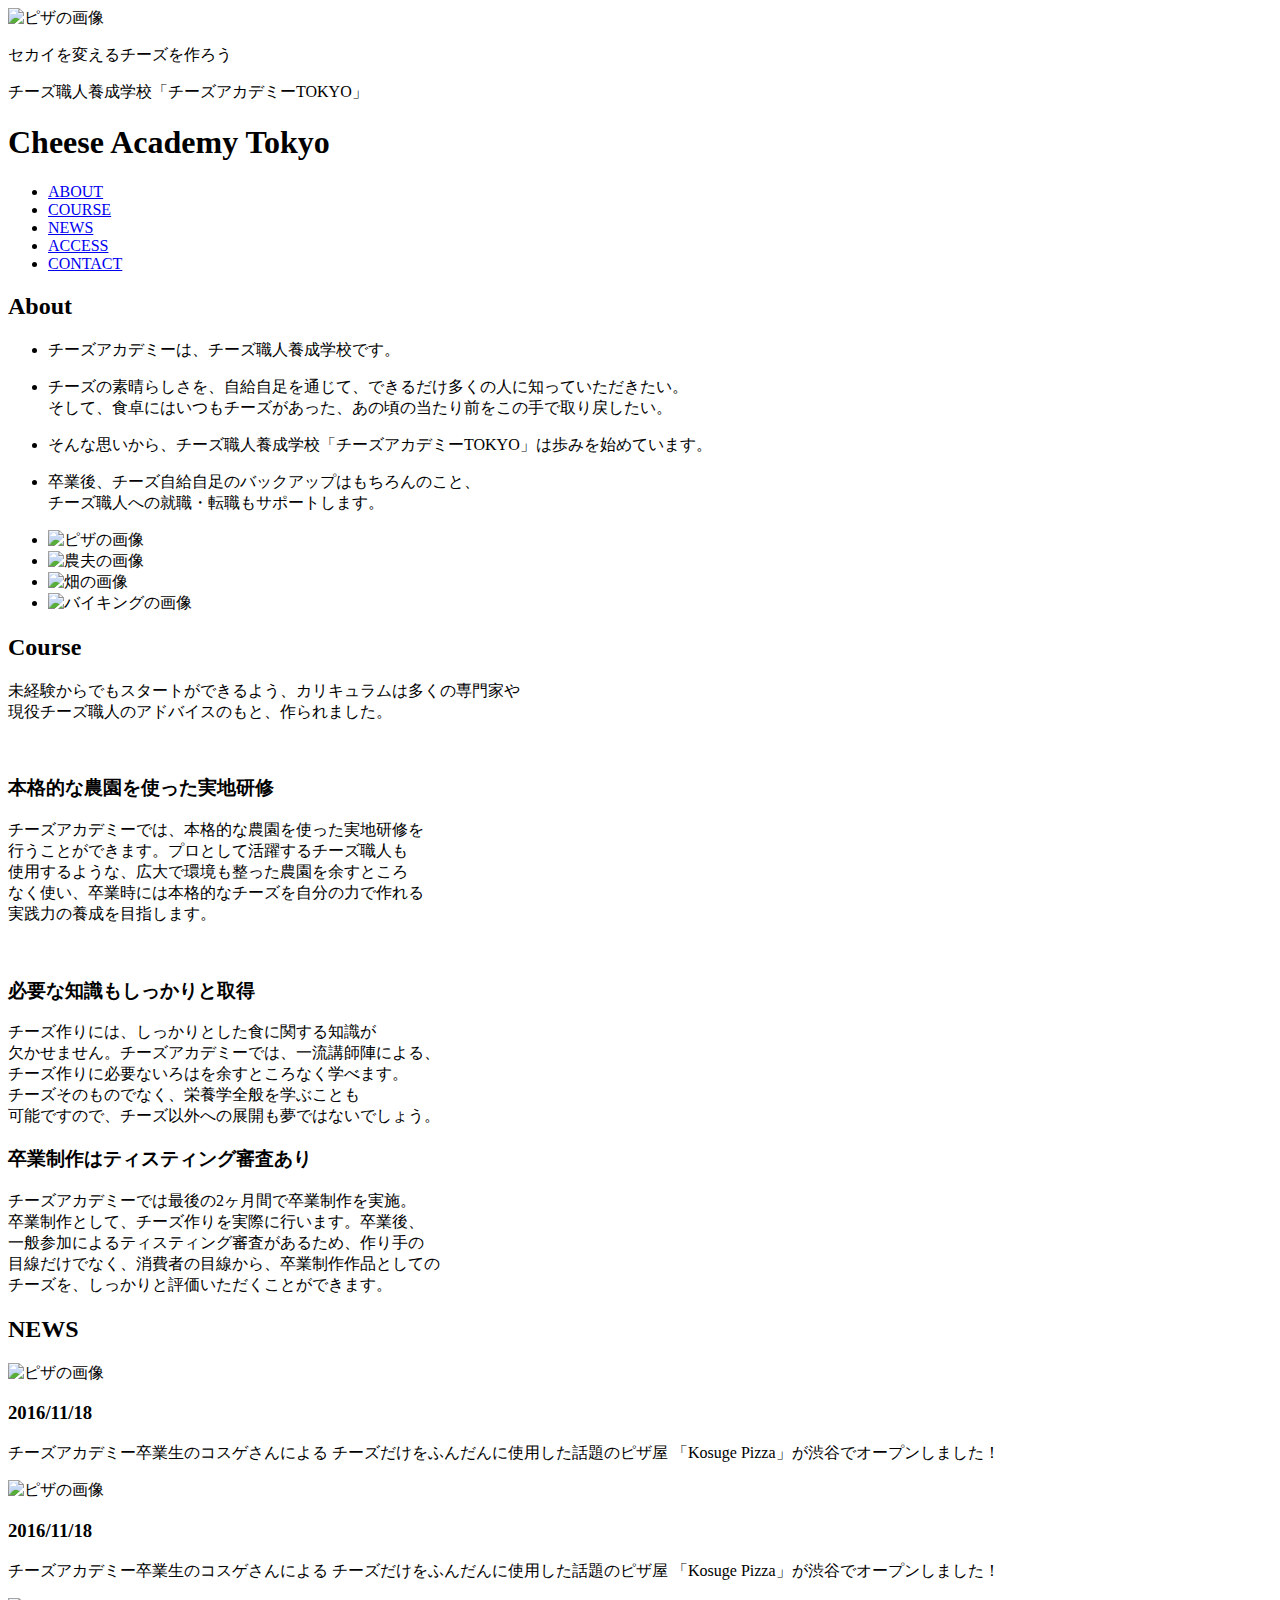
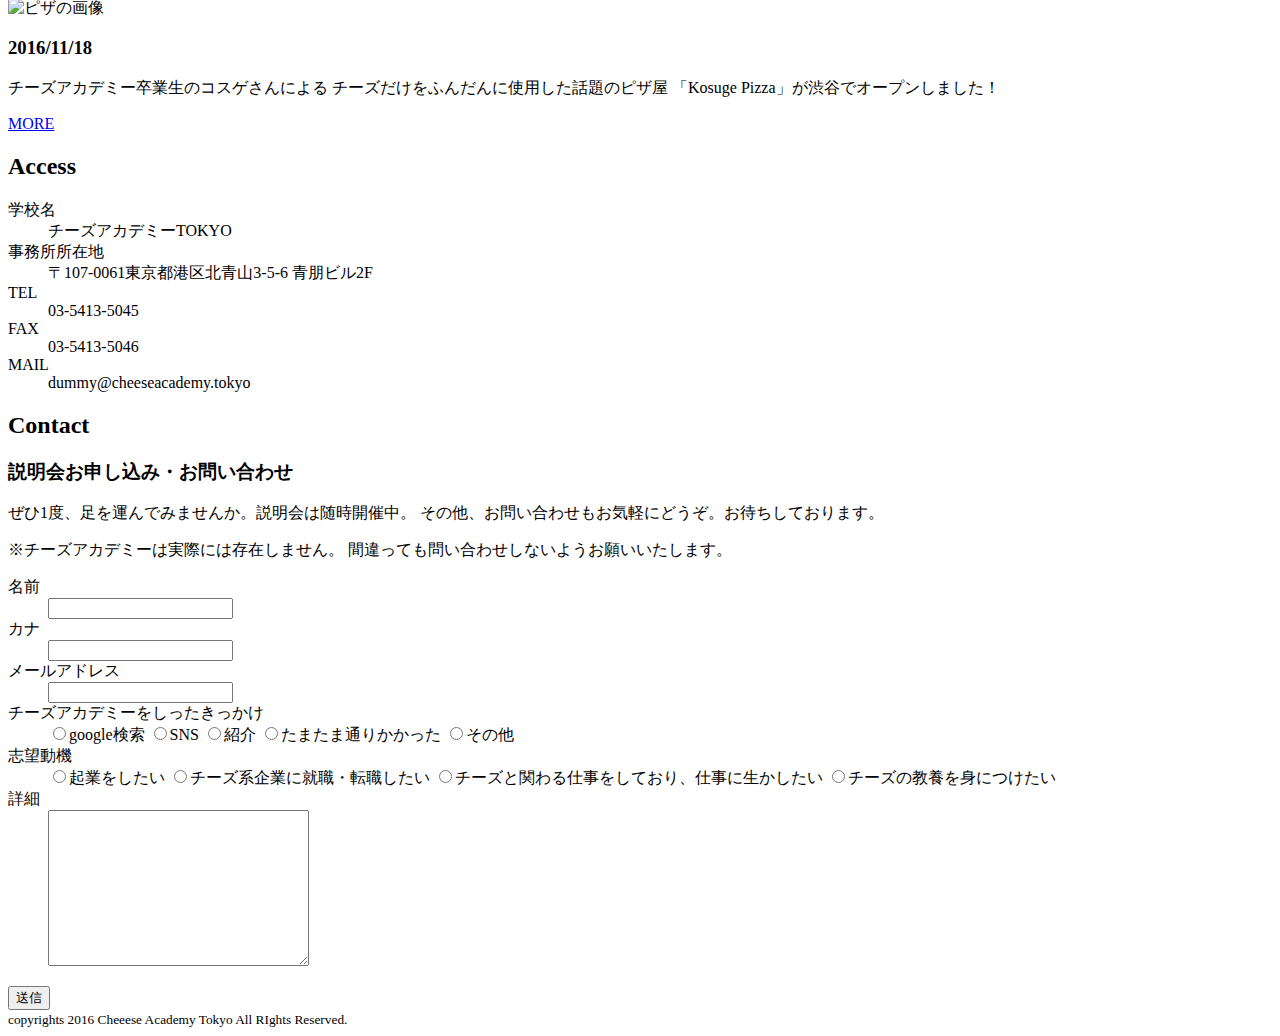
==== dev_kadai_cheese-academy/index.html @ 369f324a "課題①作成" ====
<!DOCTYPE html>
<html lang="ja">
<head>
  <meta charset="UTF-8">
  <meta http-equiv="X-UA-Compatible" content="IE=edge">
  <meta name="viewport" content="width=device-width, initial-scale=1.0">
  <title>Cheese Academy</title>
  <link rel="stylesheet" href="/Users/user/Desktop/gs-dev22/dev_kadai_cheese-academy/css/reset.css">
  <link rel="stylesheet" href="/Users/user/Desktop/gs-dev22/dev_kadai_cheese-academy/css/style.css">
  
</head>
<body>

    <img src="/Users/user/Desktop/gs-dev22/dev_kadai_cheese-academy/img/mainbg.png" alt="ピザの画像">
    <p>セカイを変えるチーズを作ろう</p>
    <p>チーズ職人養成学校「チーズアカデミーTOKYO」</p>

    <header>
      <h1>Cheese Academy Tokyo</h1>

      <nav>
        <ul>
          <li><a href="#about">ABOUT</a></li>
          <li><a href="#course">COURSE</a></li>
          <li><a href="#news">NEWS</a></li>
          <li><a href="#access">ACCESS</a></li>
          <li><a href="#contact">CONTACT</a></li>
        </ul>
        
      </nav>
    </header>

    <main>
      <section>
          <h2 id="about">About</h2>
          <ul>
            <li><p>チーズアカデミーは、チーズ職人養成学校です。</p></li>
            <li><p>チーズの素晴らしさを、自給自足を通じて、できるだけ多くの人に知っていただきたい。<br>そして、食卓にはいつもチーズがあった、あの頃の当たり前をこの手で取り戻したい。</p></li>
            <li><p>そんな思いから、チーズ職人養成学校「チーズアカデミーTOKYO」は歩みを始めています。</p></li>
            <li><p>卒業後、チーズ自給自足のバックアップはもちろんのこと、<br>チーズ職人への就職・転職もサポートします。</p></li>
          </ul>
          <ul>
            <li><img src="/Users/user/Desktop/gs-dev22/dev_kadai_cheese-academy/img/about_04.jpg" alt="ピザの画像"></li>
            <li><img src="/Users/user/Desktop/gs-dev22/dev_kadai_cheese-academy/img/about_03.jpg" alt="農夫の画像"></li>
            <li><img src="/Users/user/Desktop/gs-dev22/dev_kadai_cheese-academy/img/about_02.jpg" alt="畑の画像"></li>
            <li><img src="/Users/user/Desktop/gs-dev22/dev_kadai_cheese-academy/img/about_01.jpg" alt="バイキングの画像"></li>
          </ul>
      </section>

      <section>
        <h2 id="course">Course</h2>
        <p>未経験からでもスタートができるよう、カリキュラムは多くの専門家や<br>現役チーズ職人のアドバイスのもと、作られました。</p>
        
        <img src="/Users/user/Desktop/gs-dev22/dev_kadai_cheese-academy/img/course_01.jpg" alt="">
        
        <h3>本格的な農園を使った実地研修</h3> 
        <p>
            チーズアカデミーでは、本格的な農園を使った実地研修を<br>
            行うことができます。プロとして活躍するチーズ職人も<br>
            使用するような、広大で環境も整った農園を余すところ<br>
            なく使い、卒業時には本格的なチーズを自分の力で作れる<br>
            実践力の養成を目指します。
        </p>
        
        <img src="/Users/user/Desktop/gs-dev22/dev_kadai_cheese-academy/img/course_02.jpg" alt="">
        
        <img src="/Users/user/Desktop/gs-dev22/dev_kadai_cheese-academy/img/course_03.jpg" alt="">

        <h3>必要な知識もしっかりと取得</h3> 
        <p>
            チーズ作りには、しっかりとした食に関する知識が<br>
            欠かせません。チーズアカデミーでは、一流講師陣による、<br>
            チーズ作りに必要ないろはを余すところなく学べます。<br>
            チーズそのものでなく、栄養学全般を学ぶことも<br>
            可能ですので、チーズ以外への展開も夢ではないでしょう。<br>
        </p>
        
        <h3>卒業制作はティスティング審査あり</h3> 
        <p>
            チーズアカデミーでは最後の2ヶ月間で卒業制作を実施。<br>
            卒業制作として、チーズ作りを実際に行います。卒業後、<br>
            一般参加によるティスティング審査があるため、作り手の<br>
            目線だけでなく、消費者の目線から、卒業制作作品としての<br>
            チーズを、しっかりと評価いただくことができます。<br>
        </p>
          
      </section>

      <section>
        <h2 id="news">NEWS</h2> 
        
        <li>
          <img src="/Users/user/Desktop/gs-dev22/dev_kadai_cheese-academy/img/news_img.jpg" alt="ピザの画像">
          <h3>2016/11/18</h3> 
          <p>
            チーズアカデミー卒業生のコスゲさんによる
            チーズだけをふんだんに使用した話題のピザ屋
            「Kosuge Pizza」が渋谷でオープンしました！
          </p>
        </li>

        
        <li>
          <img src="/Users/user/Desktop/gs-dev22/dev_kadai_cheese-academy/img/news_img.jpg" alt="ピザの画像">
          <h3>2016/11/18</h3> 
          <p>
            チーズアカデミー卒業生のコスゲさんによる
            チーズだけをふんだんに使用した話題のピザ屋
            「Kosuge Pizza」が渋谷でオープンしました！
          </p>
        </li>

        
        <li>
          <img src="/Users/user/Desktop/gs-dev22/dev_kadai_cheese-academy/img/news_img.jpg" alt="ピザの画像">
          <h3>2016/11/18</h3> 
          <p>
            チーズアカデミー卒業生のコスゲさんによる
            チーズだけをふんだんに使用した話題のピザ屋
            「Kosuge Pizza」が渋谷でオープンしました！
          </p>
        </li>
        
        <a href="#" target="_blank">MORE</a>

      </section>

      <section>
        <h2 id="access">Access</h2> 
        <dl>
          <dt>学校名</dt>
          <dd>チーズアカデミーTOKYO</dd>
          <dt>事務所所在地</dt>
          <dd>〒107-0061東京都港区北青山3-5-6 青朋ビル2F</dd>
          <dt>TEL</dt>
          <dd>03-5413-5045</dd>
          <dt>FAX</dt>
          <dd>03-5413-5046</dd>
          <dt>MAIL</dt>
          <dd>dummy@cheeseacademy.tokyo</dd>
        </dl>
      </section>

      <section>
        <h2>Contact</h2>
        <h3>説明会お申し込み・お問い合わせ</h3>
        <p>
          ぜひ1度、足を運んでみませんか。説明会は随時開催中。
          その他、お問い合わせもお気軽にどうぞ。お待ちしております。
        </p>

        <p>
          ※チーズアカデミーは実際には存在しません。
          間違っても問い合わせしないようお願いいたします。
        </p>

        <form action="">
          <dl>
            <dt>名前</dt>
            <dd><input type="text" name="name"></dd>
            <dt>カナ</dt>
            <dd><input type="text" name="kana"></dd>
            <dt>メールアドレス</dt>
            <dd><input type="email" name="email" id=""></dd>
            <dt>チーズアカデミーをしったきっかけ</dt>
            <dd>
              <label for="search"><input type="radio" name="kind" id="search" value="google検索">google検索</label>
              <label for="sns"><input type="radio" name="kind" id="sns" value="SNS">SNS</label>
              <label for="introduction"><input type="radio" name="kind" id="introduction" value="紹介">紹介</label>
              <label for="accident"><input type="radio" name="kind" id="accident" value="たまたま通りかかった">たまたま通りかかった</label>
              <label for="other"><input type="radio" name="kind" id="other" value="その他">その他</label>
            </dd>
            <dt>志望動機</dt>
            <dd>
              <label for="business"><input type="radio" name="douki" id="business" value="起業をしたい">起業をしたい</label>
              <label for="jpbchange"><input type="radio" name="douki" id="jpbchange" value="チーズ系企業に就職・転職したい">チーズ系企業に就職・転職したい</label>
              <label for="jpb"><input type="radio" name="douki" id="job" value="チーズと関わる仕事をしており、仕事に生かしたい">チーズと関わる仕事をしており、仕事に生かしたい</label>
              <label for="know"><input type="radio" name="douki" id="know" value="チーズの教養を身につけたい">チーズの教養を身につけたい</label>
            </dd>
            <dt>詳細</dt>
            <dd>
              <textarea name="detail" id="" cols="30" rows="10"></textarea>
            </dd>
           
          </dl>

          <input type="submit" value="送信">
        </form>


      </section>
    </main>

    <footer>
      <small>
        copyrights 2016 Cheeese Academy Tokyo All RIghts Reserved.
      </small>
    </footer>  

    <script src="https://code.jquery.com/jquery-3.2.1.min.js"></script>
    <script src="js/main.js"></script>
</body>
</html>
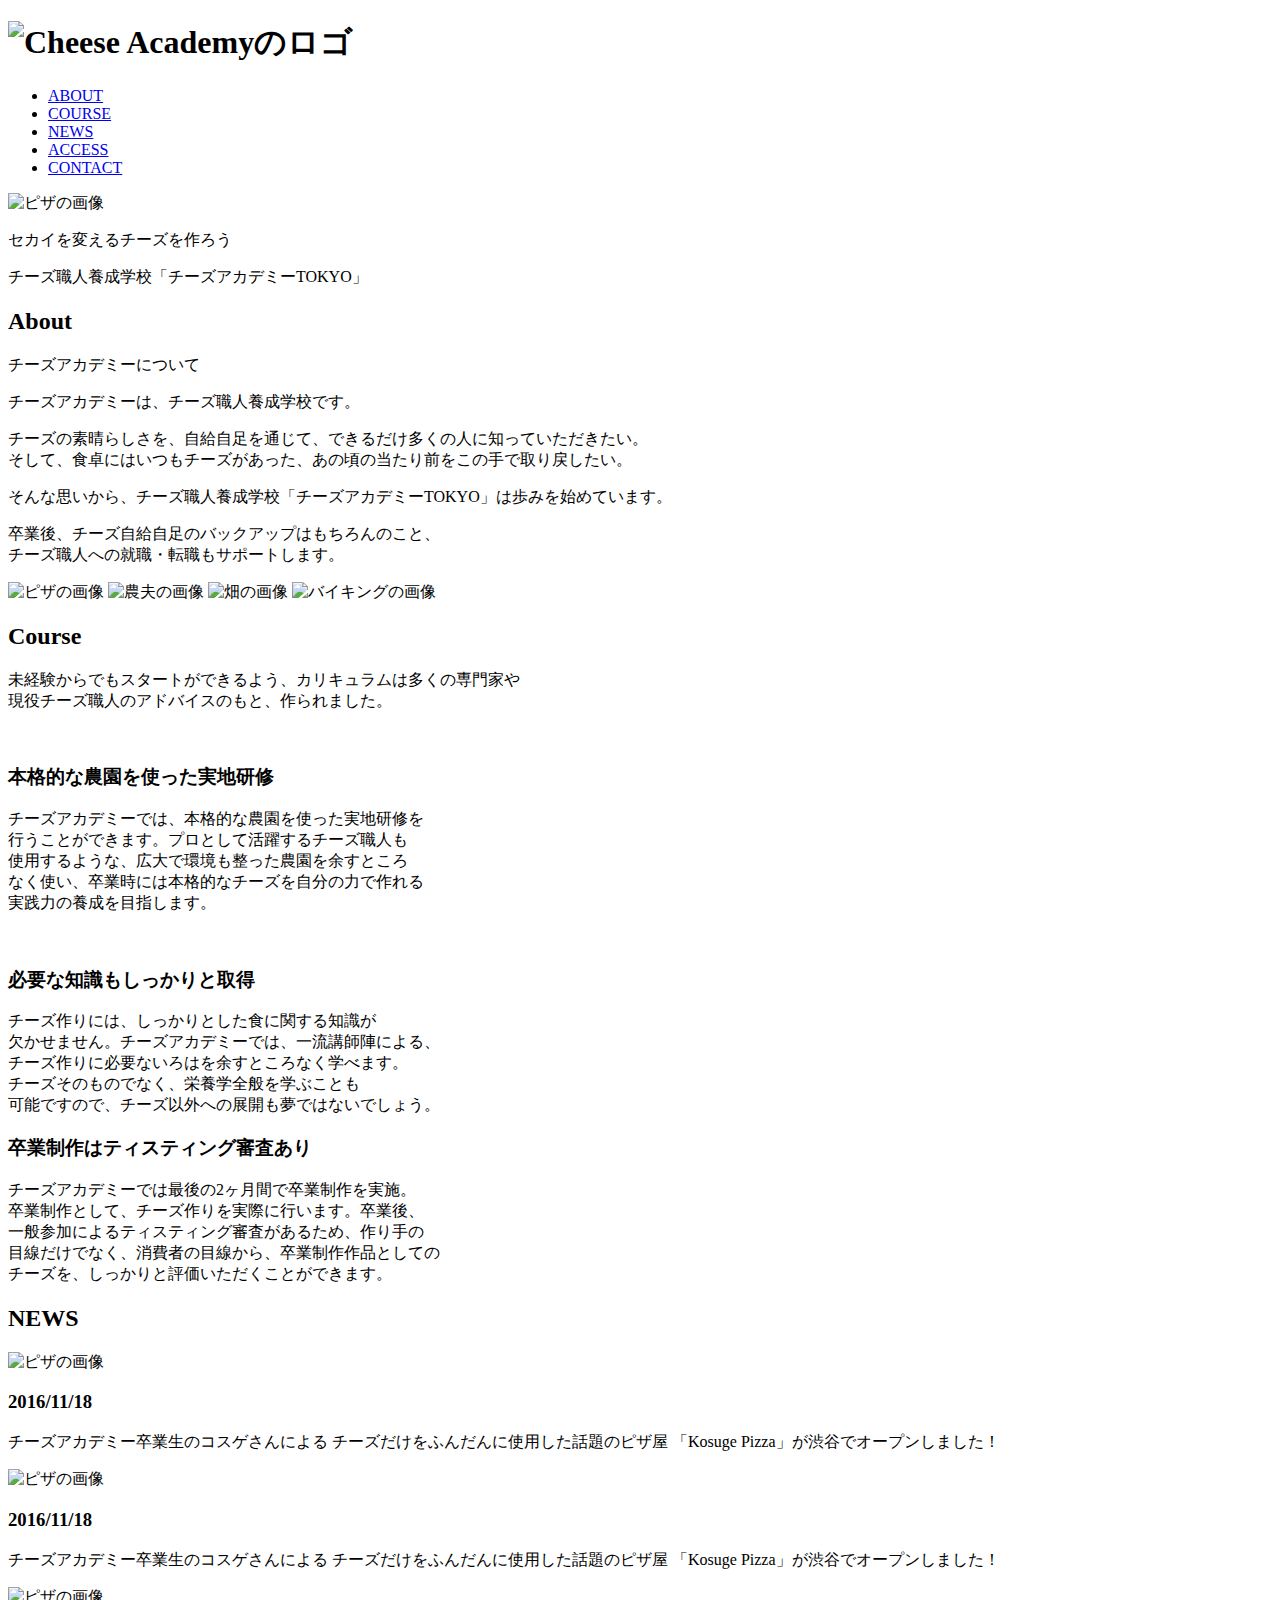
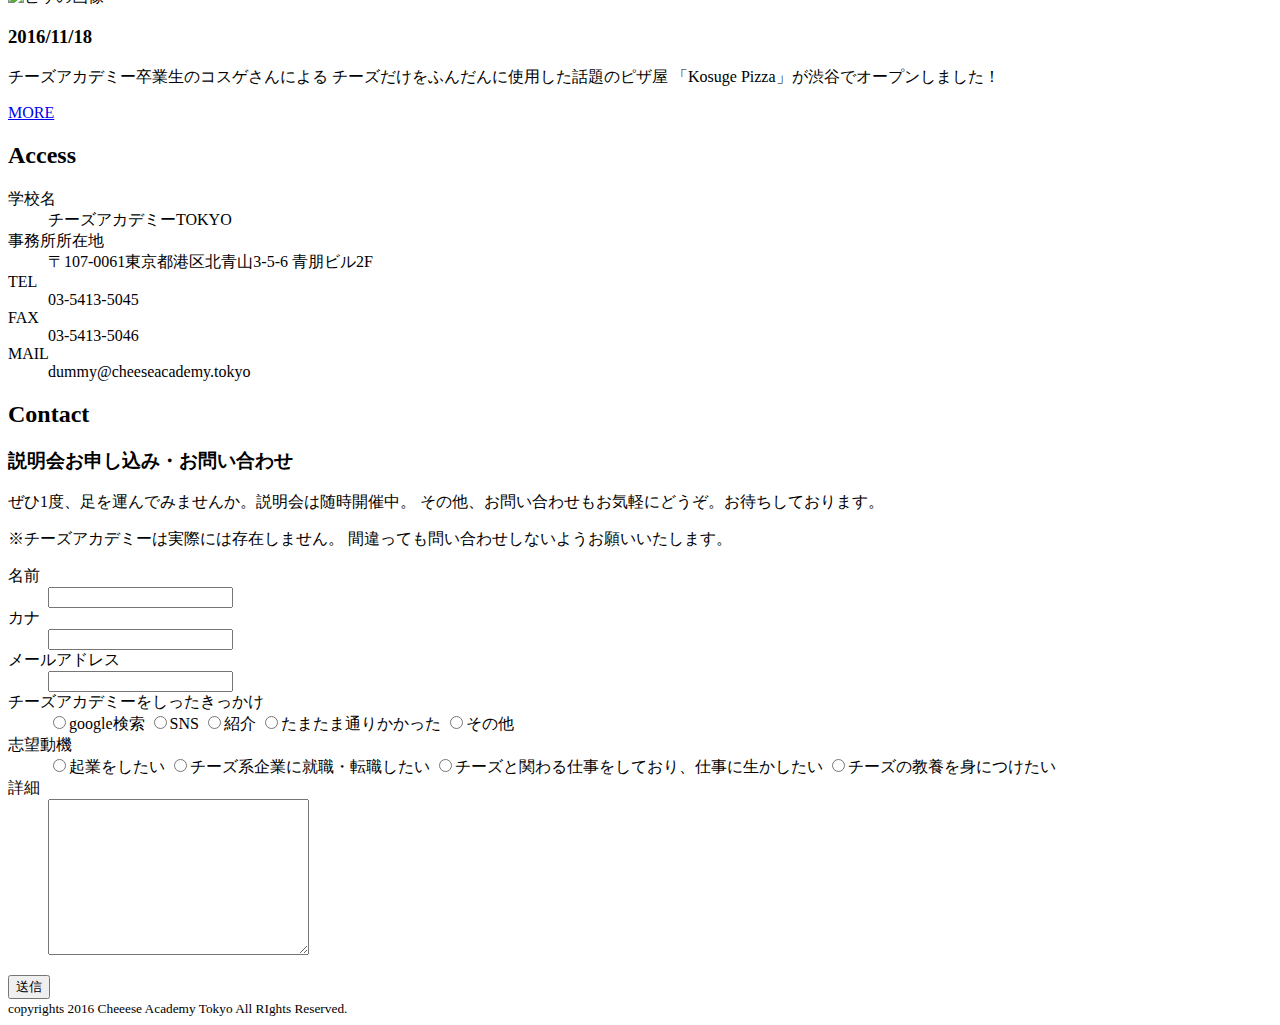
==== commit 5b37c2c4: "aboutセクションの作成" ====
--- a/dev_kadai_cheese-academy/index.html
+++ b/dev_kadai_cheese-academy/index.html
@@ -11,12 +11,11 @@
 </head>
 <body>
 
-    <img src="/Users/user/Desktop/gs-dev22/dev_kadai_cheese-academy/img/mainbg.png" alt="ピザの画像">
-    <p>セカイを変えるチーズを作ろう</p>
-    <p>チーズ職人養成学校「チーズアカデミーTOKYO」</p>
+    
+    
 
     <header>
-      <h1>Cheese Academy Tokyo</h1>
+      <h1><img src="/Users/user/Desktop/gs-dev22/dev_kadai_cheese-academy/img/header_logo.png" alt="Cheese Academyのロゴ"></h1>
 
       <nav>
         <ul>
@@ -29,26 +28,38 @@
         
       </nav>
     </header>
-
+    
+    
     <main>
       <section>
-          <h2 id="about">About</h2>
-          <ul>
-            <li><p>チーズアカデミーは、チーズ職人養成学校です。</p></li>
-            <li><p>チーズの素晴らしさを、自給自足を通じて、できるだけ多くの人に知っていただきたい。<br>そして、食卓にはいつもチーズがあった、あの頃の当たり前をこの手で取り戻したい。</p></li>
-            <li><p>そんな思いから、チーズ職人養成学校「チーズアカデミーTOKYO」は歩みを始めています。</p></li>
-            <li><p>卒業後、チーズ自給自足のバックアップはもちろんのこと、<br>チーズ職人への就職・転職もサポートします。</p></li>
-          </ul>
-          <ul>
-            <li><img src="/Users/user/Desktop/gs-dev22/dev_kadai_cheese-academy/img/about_04.jpg" alt="ピザの画像"></li>
-            <li><img src="/Users/user/Desktop/gs-dev22/dev_kadai_cheese-academy/img/about_03.jpg" alt="農夫の画像"></li>
-            <li><img src="/Users/user/Desktop/gs-dev22/dev_kadai_cheese-academy/img/about_02.jpg" alt="畑の画像"></li>
-            <li><img src="/Users/user/Desktop/gs-dev22/dev_kadai_cheese-academy/img/about_01.jpg" alt="バイキングの画像"></li>
-          </ul>
-      </section>
-
-      <section>
-        <h2 id="course">Course</h2>
+        <img src="/Users/user/Desktop/gs-dev22/dev_kadai_cheese-academy/img/mainbg.png" alt="ピザの画像">
+        <div class="site-title">
+          <p class="main-title">セカイを変えるチーズを作ろう</p>
+          <p class="sub-title">チーズ職人養成学校「チーズアカデミーTOKYO」</p>
+        </div>
+      </section>
+
+      <section>
+          <div class="profile-wrapper">
+            <div class="about__discription">
+              <h2 class="section-title" id="about">About</h2>
+              <p class="about__1">チーズアカデミーについて</p>
+              <p class="about__2">チーズアカデミーは、チーズ職人養成学校です。</p>
+              <p class="about__2">チーズの素晴らしさを、自給自足を通じて、できるだけ多くの人に知っていただきたい。<br>そして、食卓にはいつもチーズがあった、あの頃の当たり前をこの手で取り戻したい。</p>
+              <p class="about__2">そんな思いから、チーズ職人養成学校「チーズアカデミーTOKYO」は歩みを始めています。</p>
+              <p class="about__3">卒業後、チーズ自給自足のバックアップはもちろんのこと、<br>チーズ職人への就職・転職もサポートします。</p>
+            </div>
+            <div class="about__images">
+              <img src="/Users/user/Desktop/gs-dev22/dev_kadai_cheese-academy/img/about_04.jpg" alt="ピザの画像">
+              <img src="/Users/user/Desktop/gs-dev22/dev_kadai_cheese-academy/img/about_03.jpg" alt="農夫の画像">
+              <img src="/Users/user/Desktop/gs-dev22/dev_kadai_cheese-academy/img/about_02.jpg" alt="畑の画像">
+              <img src="/Users/user/Desktop/gs-dev22/dev_kadai_cheese-academy/img/about_01.jpg" alt="バイキングの画像">
+            </div>
+          </div>
+      </section>
+
+      <section>
+        <h2 class="section-title" id="course">Course</h2>
         <p>未経験からでもスタートができるよう、カリキュラムは多くの専門家や<br>現役チーズ職人のアドバイスのもと、作られました。</p>
         
         <img src="/Users/user/Desktop/gs-dev22/dev_kadai_cheese-academy/img/course_01.jpg" alt="">
@@ -87,7 +98,7 @@
       </section>
 
       <section>
-        <h2 id="news">NEWS</h2> 
+        <h2 class="section-title" id="news">NEWS</h2> 
         
         <li>
           <img src="/Users/user/Desktop/gs-dev22/dev_kadai_cheese-academy/img/news_img.jpg" alt="ピザの画像">
@@ -126,7 +137,7 @@
       </section>
 
       <section>
-        <h2 id="access">Access</h2> 
+        <h2 class="section-title" id="access">Access</h2> 
         <dl>
           <dt>学校名</dt>
           <dd>チーズアカデミーTOKYO</dd>
@@ -142,7 +153,7 @@
       </section>
 
       <section>
-        <h2>Contact</h2>
+        <h2 class="section-title" >Contact</h2>
         <h3>説明会お申し込み・お問い合わせ</h3>
         <p>
           ぜひ1度、足を運んでみませんか。説明会は随時開催中。
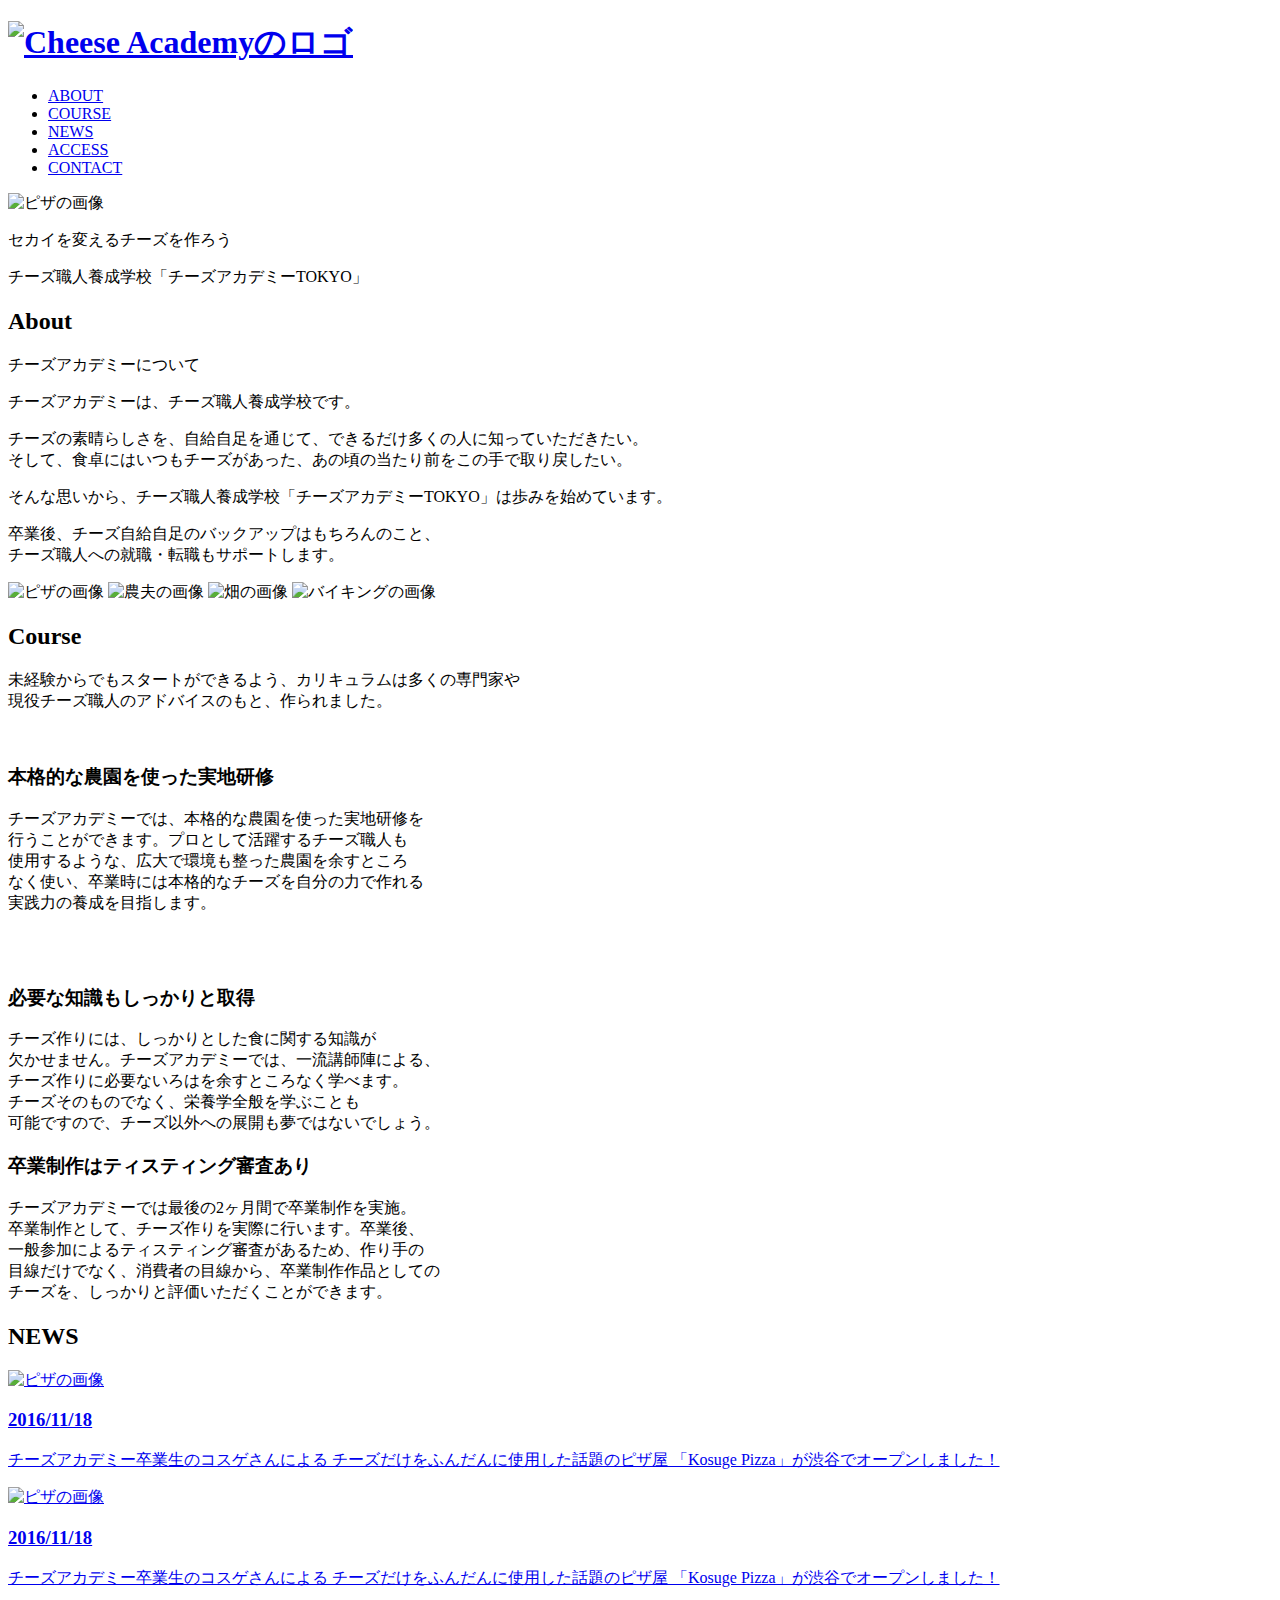
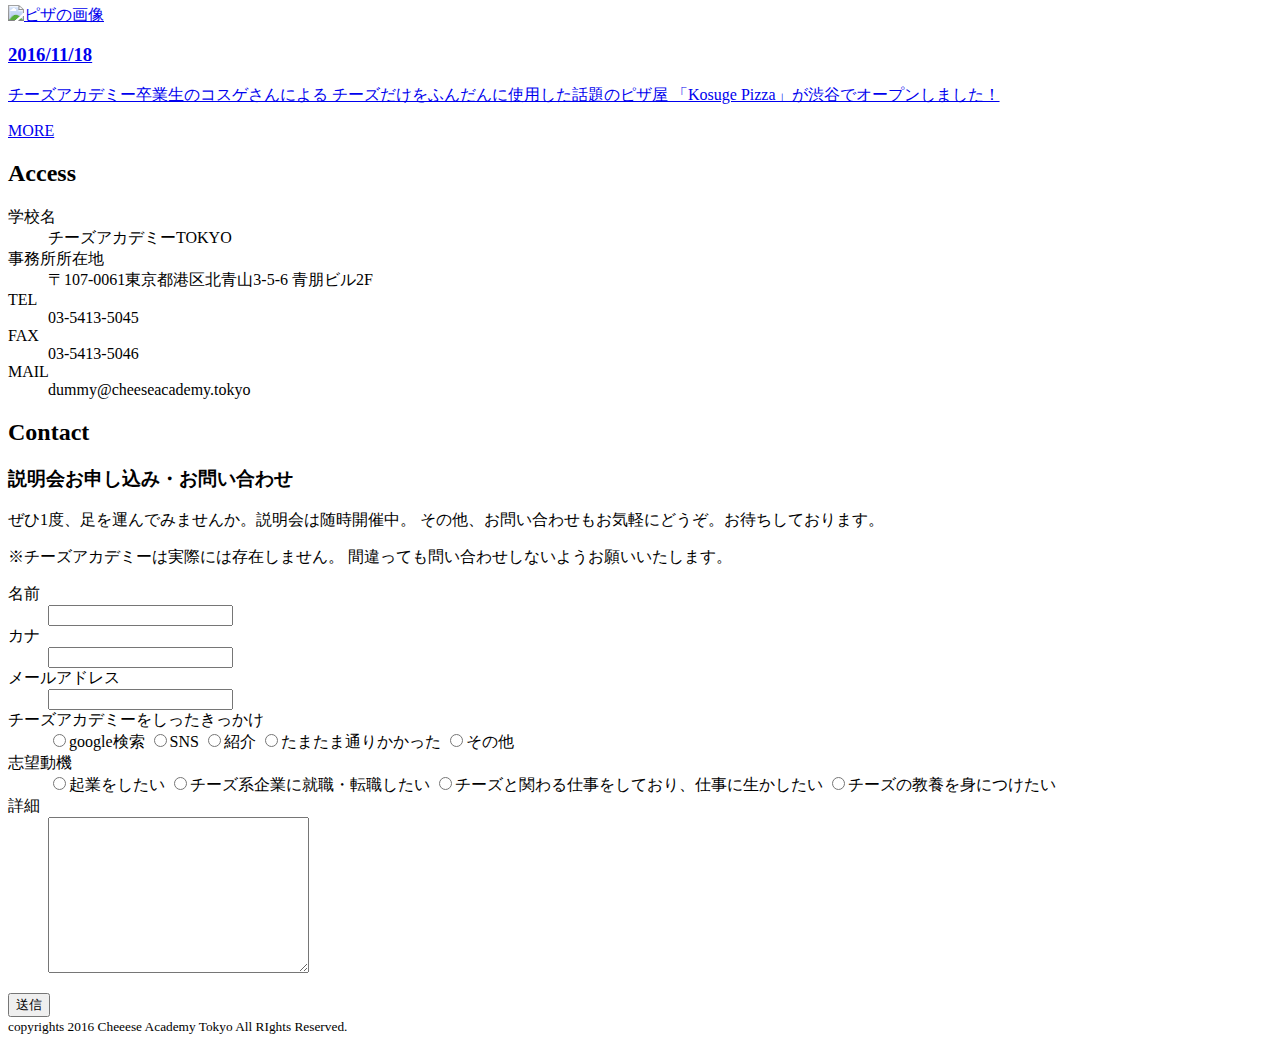
==== commit 5be6d7f1: "a" ====
--- a/dev_kadai_cheese-academy/index.html
+++ b/dev_kadai_cheese-academy/index.html
@@ -14,25 +14,29 @@
     
     
 
-    <header>
-      <h1><img src="/Users/user/Desktop/gs-dev22/dev_kadai_cheese-academy/img/header_logo.png" alt="Cheese Academyのロゴ"></h1>
-
-      <nav>
-        <ul>
-          <li><a href="#about">ABOUT</a></li>
-          <li><a href="#course">COURSE</a></li>
-          <li><a href="#news">NEWS</a></li>
-          <li><a href="#access">ACCESS</a></li>
-          <li><a href="#contact">CONTACT</a></li>
-        </ul>
-        
-      </nav>
+    <header class="header">
+      <div class="header__wrapper">
+        <h1>
+          <a href="#"><img src="/Users/user/Desktop/gs-dev22/dev_kadai_cheese-academy/img/header_logo.png" alt="Cheese Academyのロゴ"></a>
+        </h1>
+        <nav>
+          <ul class="nav-list">
+            <li class="nav-item"><a href="#about">ABOUT</a></li>
+            <li class="nav-item"><a href="#course">COURSE</a></li>
+            <li class="nav-item"><a href="#news">NEWS</a></li>
+            <li class="nav-item"><a href="#access">ACCESS</a></li>
+            <li class="nav-item"><a href="#contact">CONTACT</a></li>
+          </ul>
+        </nav>
+      </div>
     </header>
     
     
     <main>
       <section>
-        <img src="/Users/user/Desktop/gs-dev22/dev_kadai_cheese-academy/img/mainbg.png" alt="ピザの画像">
+        <div class="title-images">
+          <img src="/Users/user/Desktop/gs-dev22/dev_kadai_cheese-academy/img/mainbg.png" alt="ピザの画像">
+        </div>
         <div class="site-title">
           <p class="main-title">セカイを変えるチーズを作ろう</p>
           <p class="sub-title">チーズ職人養成学校「チーズアカデミーTOKYO」</p>
@@ -60,80 +64,111 @@
 
       <section>
         <h2 class="section-title" id="course">Course</h2>
-        <p>未経験からでもスタートができるよう、カリキュラムは多くの専門家や<br>現役チーズ職人のアドバイスのもと、作られました。</p>
-        
-        <img src="/Users/user/Desktop/gs-dev22/dev_kadai_cheese-academy/img/course_01.jpg" alt="">
-        
-        <h3>本格的な農園を使った実地研修</h3> 
-        <p>
-            チーズアカデミーでは、本格的な農園を使った実地研修を<br>
-            行うことができます。プロとして活躍するチーズ職人も<br>
-            使用するような、広大で環境も整った農園を余すところ<br>
-            なく使い、卒業時には本格的なチーズを自分の力で作れる<br>
-            実践力の養成を目指します。
-        </p>
-        
-        <img src="/Users/user/Desktop/gs-dev22/dev_kadai_cheese-academy/img/course_02.jpg" alt="">
-        
-        <img src="/Users/user/Desktop/gs-dev22/dev_kadai_cheese-academy/img/course_03.jpg" alt="">
-
-        <h3>必要な知識もしっかりと取得</h3> 
-        <p>
-            チーズ作りには、しっかりとした食に関する知識が<br>
-            欠かせません。チーズアカデミーでは、一流講師陣による、<br>
-            チーズ作りに必要ないろはを余すところなく学べます。<br>
-            チーズそのものでなく、栄養学全般を学ぶことも<br>
-            可能ですので、チーズ以外への展開も夢ではないでしょう。<br>
-        </p>
-        
-        <h3>卒業制作はティスティング審査あり</h3> 
-        <p>
-            チーズアカデミーでは最後の2ヶ月間で卒業制作を実施。<br>
-            卒業制作として、チーズ作りを実際に行います。卒業後、<br>
-            一般参加によるティスティング審査があるため、作り手の<br>
-            目線だけでなく、消費者の目線から、卒業制作作品としての<br>
-            チーズを、しっかりと評価いただくことができます。<br>
-        </p>
-          
-      </section>
-
-      <section>
-        <h2 class="section-title" id="news">NEWS</h2> 
-        
-        <li>
-          <img src="/Users/user/Desktop/gs-dev22/dev_kadai_cheese-academy/img/news_img.jpg" alt="ピザの画像">
-          <h3>2016/11/18</h3> 
-          <p>
-            チーズアカデミー卒業生のコスゲさんによる
-            チーズだけをふんだんに使用した話題のピザ屋
-            「Kosuge Pizza」が渋谷でオープンしました！
-          </p>
-        </li>
-
-        
-        <li>
-          <img src="/Users/user/Desktop/gs-dev22/dev_kadai_cheese-academy/img/news_img.jpg" alt="ピザの画像">
-          <h3>2016/11/18</h3> 
-          <p>
-            チーズアカデミー卒業生のコスゲさんによる
-            チーズだけをふんだんに使用した話題のピザ屋
-            「Kosuge Pizza」が渋谷でオープンしました！
-          </p>
-        </li>
-
-        
-        <li>
-          <img src="/Users/user/Desktop/gs-dev22/dev_kadai_cheese-academy/img/news_img.jpg" alt="ピザの画像">
-          <h3>2016/11/18</h3> 
-          <p>
-            チーズアカデミー卒業生のコスゲさんによる
-            チーズだけをふんだんに使用した話題のピザ屋
-            「Kosuge Pizza」が渋谷でオープンしました！
-          </p>
-        </li>
-        
-        <a href="#" target="_blank">MORE</a>
-
+        <div class="course__wrapper">
+          <div class="course__items">
+            <p>未経験からでもスタートができるよう、カリキュラムは多くの専門家や<br>現役チーズ職人のアドバイスのもと、作られました。</p>
+          </div>
+
+          <div class="course__items">
+            <img src="/Users/user/Desktop/gs-dev22/dev_kadai_cheese-academy/img/course_01.jpg" alt="">
+          </div>
+          
+          <div class="course__items">
+            <h3>本格的な農園を使った実地研修</h3> 
+            <p>
+                チーズアカデミーでは、本格的な農園を使った実地研修を<br>
+                行うことができます。プロとして活躍するチーズ職人も<br>
+                使用するような、広大で環境も整った農園を余すところ<br>
+                なく使い、卒業時には本格的なチーズを自分の力で作れる<br>
+                実践力の養成を目指します。
+            </p>
+          </div>
+          
+          <div class="course__items">
+            <img src="/Users/user/Desktop/gs-dev22/dev_kadai_cheese-academy/img/course_02.jpg" alt="">
+          </div>
+          
+          <div class="course__items">
+            <img src="/Users/user/Desktop/gs-dev22/dev_kadai_cheese-academy/img/course_03.jpg" alt="">
+          </div>
+          
+          <div class="course__items">
+            <h3>必要な知識もしっかりと取得</h3> 
+            <p>
+                チーズ作りには、しっかりとした食に関する知識が<br>
+                欠かせません。チーズアカデミーでは、一流講師陣による、<br>
+                チーズ作りに必要ないろはを余すところなく学べます。<br>
+                チーズそのものでなく、栄養学全般を学ぶことも<br>
+                可能ですので、チーズ以外への展開も夢ではないでしょう。<br>
+            </p>
+          </div>
+          
+          <div class="course__items">
+            <h3>卒業制作はティスティング審査あり</h3> 
+            <p>
+                チーズアカデミーでは最後の2ヶ月間で卒業制作を実施。<br>
+                卒業制作として、チーズ作りを実際に行います。卒業後、<br>
+                一般参加によるティスティング審査があるため、作り手の<br>
+                目線だけでなく、消費者の目線から、卒業制作作品としての<br>
+                チーズを、しっかりと評価いただくことができます。<br>
+            </p>
+          </div>
+
+          <div class="course__items">
+
+          </div>
+
+
+        </div>
+          
+      </section>
+
+      <section>
+        <div class="news-wrapper">
+          <h2 class="section-title" id="news">NEWS</h2> 
+          <div class="news__content">
+            <div class="content__wrapper content__hover">
+              <a href="#">
+                <img src="/Users/user/Desktop/gs-dev22/dev_kadai_cheese-academy/img/news_img.jpg" alt="ピザの画像">
+                <h3 class="content__date">2016/11/18</h3> 
+                <p>
+                  チーズアカデミー卒業生のコスゲさんによる
+                  チーズだけをふんだんに使用した話題のピザ屋
+                  「Kosuge Pizza」が渋谷でオープンしました！
+                </p>
+              </a>
+            </div>
+
+            
+            <div class="content__wrapper content__hover">
+              <a href="#">
+                <img src="/Users/user/Desktop/gs-dev22/dev_kadai_cheese-academy/img/news_img.jpg" alt="ピザの画像">
+                <h3 class="content__date">2016/11/18</h3> 
+                <p>
+                  チーズアカデミー卒業生のコスゲさんによる
+                  チーズだけをふんだんに使用した話題のピザ屋
+                  「Kosuge Pizza」が渋谷でオープンしました！
+                </p>
+              </a>
+            </div>
+
+            
+            <div class="content__wrapper content__hover">
+              <a href="#">
+                <img src="/Users/user/Desktop/gs-dev22/dev_kadai_cheese-academy/img/news_img.jpg" alt="ピザの画像">
+                <h3 class="content__date">2016/11/18</h3> 
+                <p>
+                  チーズアカデミー卒業生のコスゲさんによる
+                  チーズだけをふんだんに使用した話題のピザ屋
+                  「Kosuge Pizza」が渋谷でオープンしました！
+                </p>
+              </a>
+            </div>
+          </div>
+          <div class="btn">
+            <a href="#" target="_blank">MORE</a>
+          </div>
+        </div>
       </section>
 
       <section>
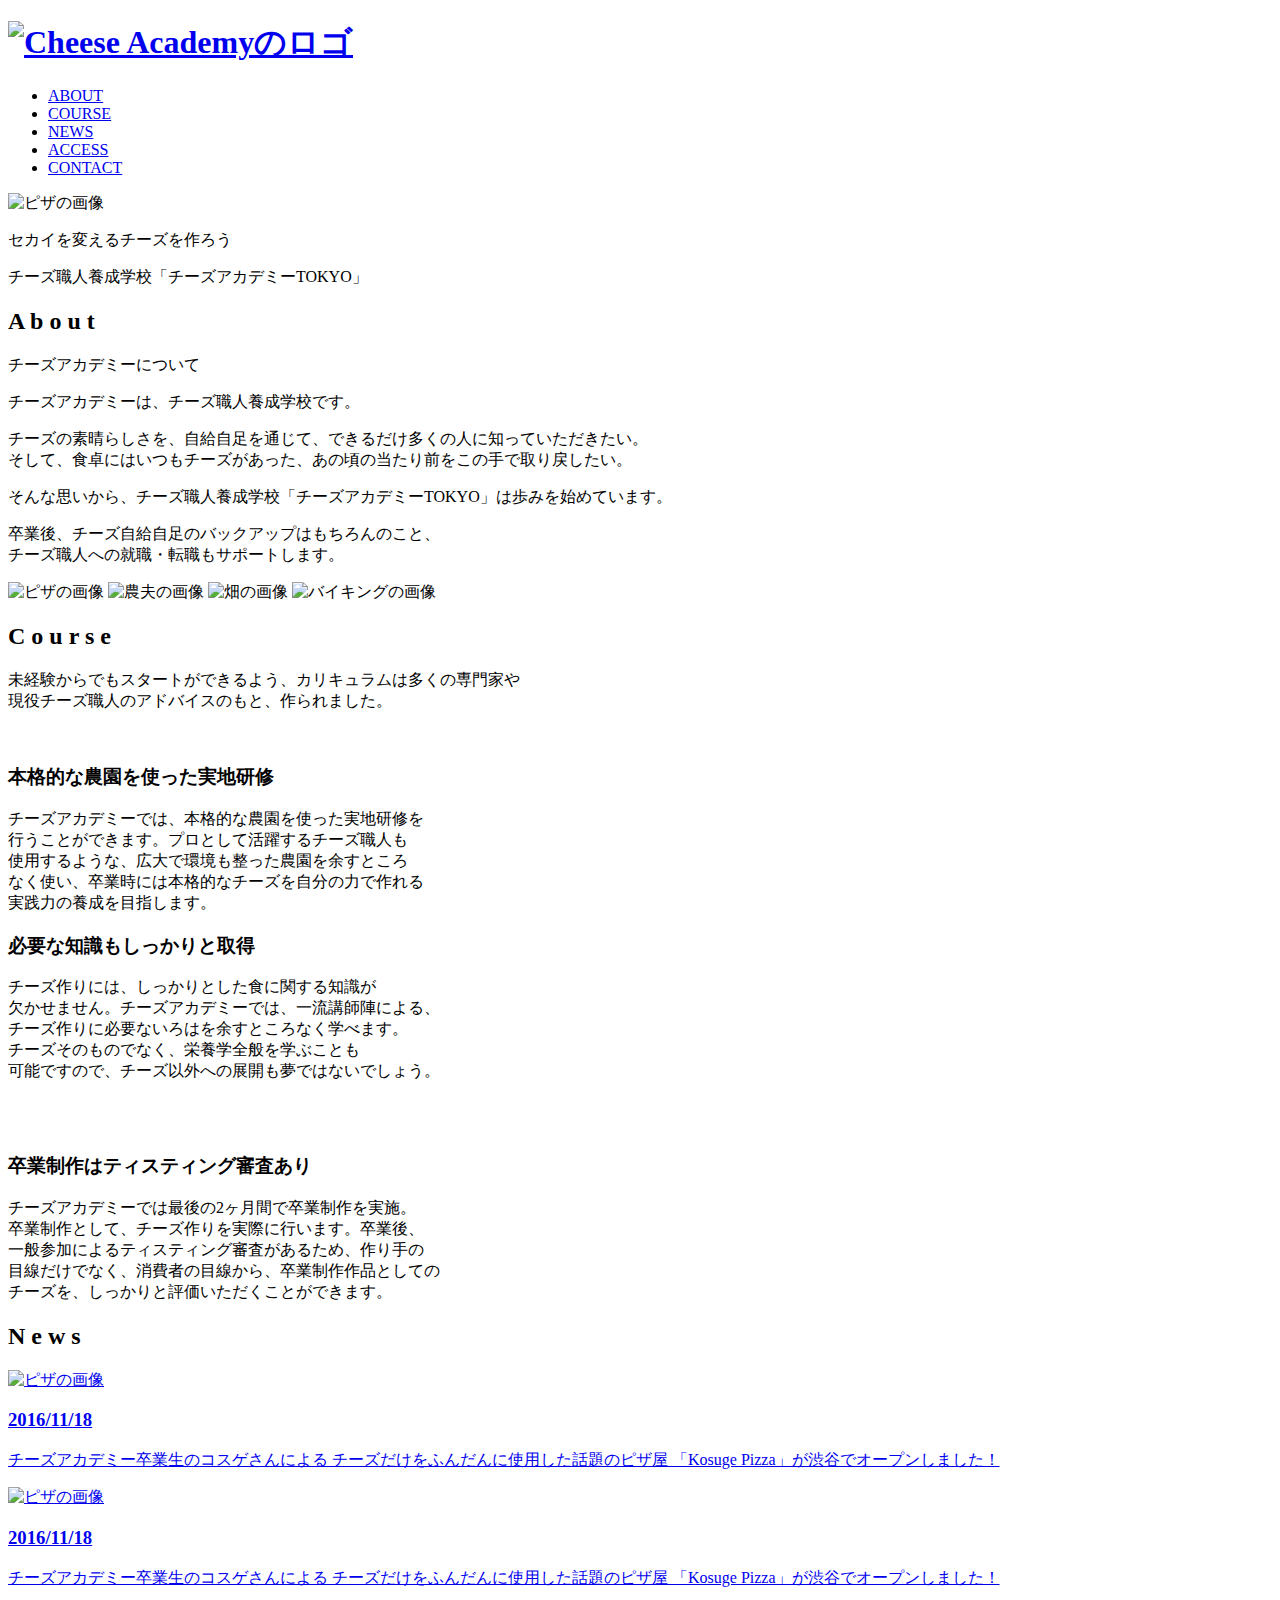
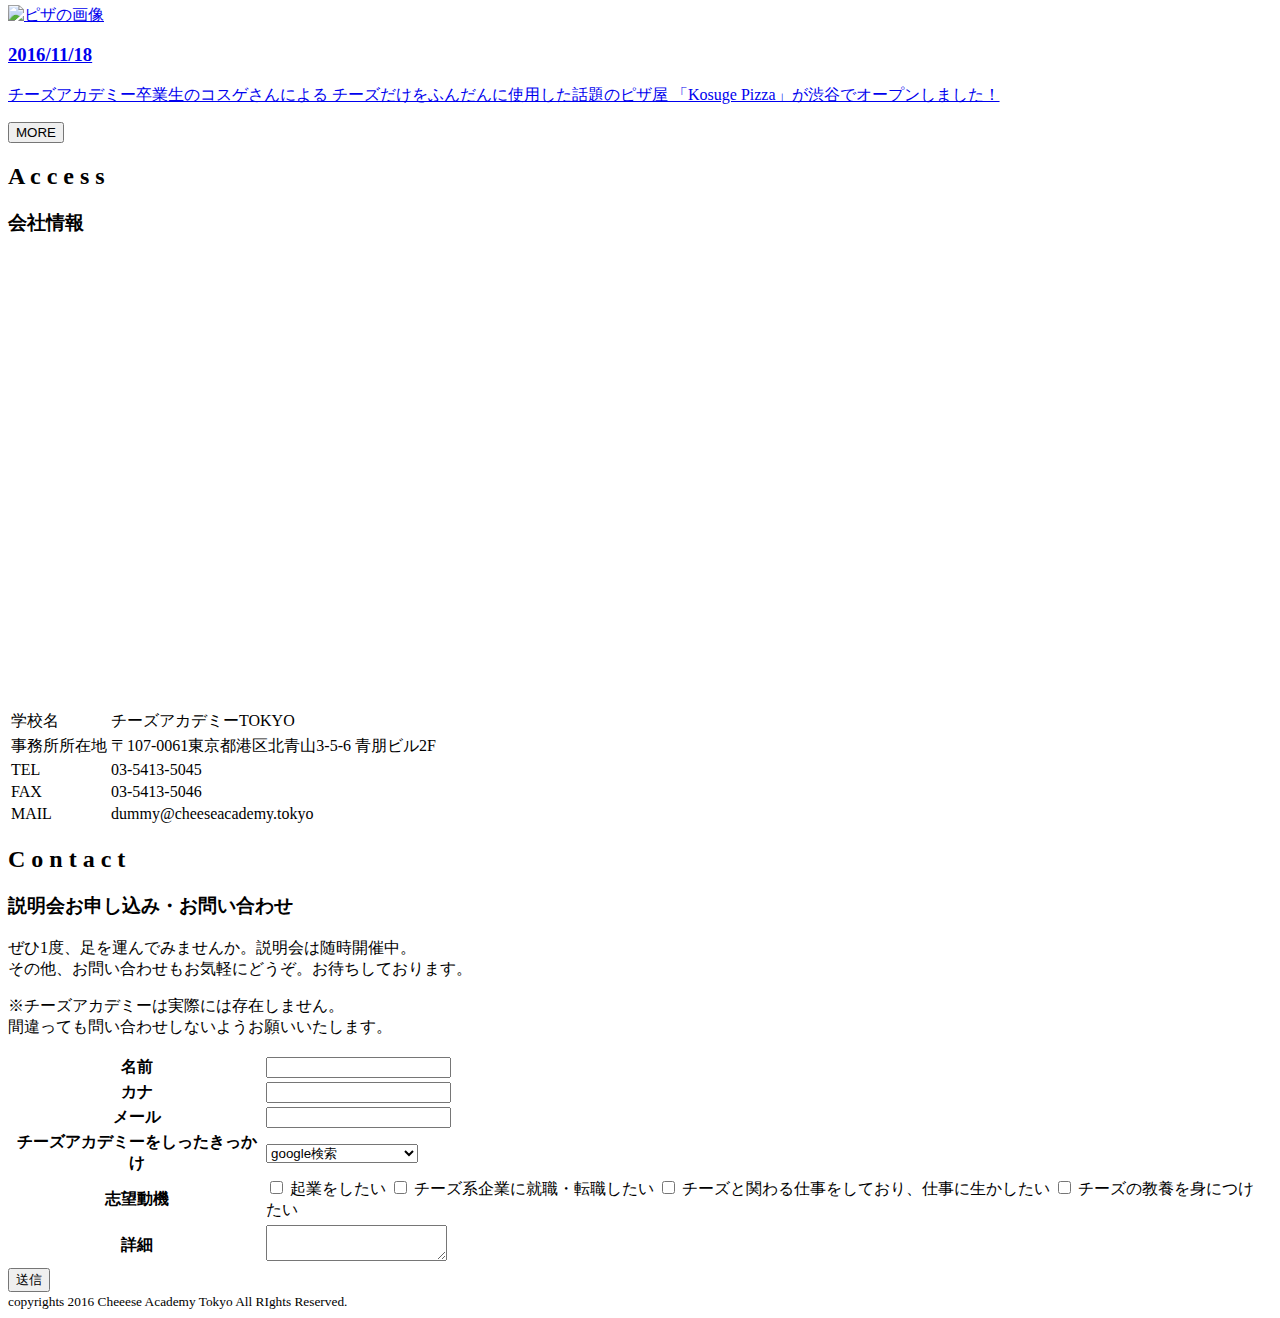
==== commit 6d60ca3c: "最終形" ====
--- a/dev_kadai_cheese-academy/index.html
+++ b/dev_kadai_cheese-academy/index.html
@@ -10,10 +10,6 @@
   
 </head>
 <body>
-
-    
-    
-
     <header class="header">
       <div class="header__wrapper">
         <h1>
@@ -35,23 +31,30 @@
     <main>
       <section>
         <div class="title-images">
-          <img src="/Users/user/Desktop/gs-dev22/dev_kadai_cheese-academy/img/mainbg.png" alt="ピザの画像">
-        </div>
-        <div class="site-title">
-          <p class="main-title">セカイを変えるチーズを作ろう</p>
-          <p class="sub-title">チーズ職人養成学校「チーズアカデミーTOKYO」</p>
+            <img src="/Users/user/Desktop/gs-dev22/dev_kadai_cheese-academy/img/mainbg.png" alt="ピザの画像">
+          
+          <div class="site-title">
+            <p class="main-title">セカイを変えるチーズを作ろう</p>
+            <p class="sub-title">チーズ職人養成学校「チーズアカデミーTOKYO」</p>
+          </div>
         </div>
       </section>
 
       <section>
           <div class="profile-wrapper">
             <div class="about__discription">
-              <h2 class="section-title" id="about">About</h2>
-              <p class="about__1">チーズアカデミーについて</p>
-              <p class="about__2">チーズアカデミーは、チーズ職人養成学校です。</p>
-              <p class="about__2">チーズの素晴らしさを、自給自足を通じて、できるだけ多くの人に知っていただきたい。<br>そして、食卓にはいつもチーズがあった、あの頃の当たり前をこの手で取り戻したい。</p>
-              <p class="about__2">そんな思いから、チーズ職人養成学校「チーズアカデミーTOKYO」は歩みを始めています。</p>
-              <p class="about__3">卒業後、チーズ自給自足のバックアップはもちろんのこと、<br>チーズ職人への就職・転職もサポートします。</p>
+              <h2 class="section-title text_pop" id="about">
+                <span>A</span>
+                <span>b</span>
+                <span>o</span>
+                <span>u</span>
+                <span>t</span>
+              </h2>
+              <p class="about__1 custom-highlighting">チーズアカデミーについて</p>
+              <p class="about__2 custom-highlighting">チーズアカデミーは、チーズ職人養成学校です。</p>
+              <p class="about__2 custom-highlighting">チーズの素晴らしさを、自給自足を通じて、できるだけ多くの人に知っていただきたい。<br>そして、食卓にはいつもチーズがあった、あの頃の当たり前をこの手で取り戻したい。</p>
+              <p class="about__2 custom-highlighting">そんな思いから、チーズ職人養成学校「チーズアカデミーTOKYO」は歩みを始めています。</p>
+              <p class="about__3 custom-highlighting">卒業後、チーズ自給自足のバックアップはもちろんのこと、<br>チーズ職人への就職・転職もサポートします。</p>
             </div>
             <div class="about__images">
               <img src="/Users/user/Desktop/gs-dev22/dev_kadai_cheese-academy/img/about_04.jpg" alt="ピザの画像">
@@ -63,75 +66,87 @@
       </section>
 
       <section>
-        <h2 class="section-title" id="course">Course</h2>
+        <h2 class="section-title text_pop" id="course">
+          <span>C</span>
+          <span>o</span>
+          <span>u</span>
+          <span>r</span>
+          <span>s</span>
+          <span>e</span>
+        </h2>
+        <div class="course__intro">
+          <p class="custom-highlighting">未経験からでもスタートができるよう、カリキュラムは多くの専門家や<br>現役チーズ職人のアドバイスのもと、作られました。</p>
+        </div>
+
         <div class="course__wrapper">
           <div class="course__items">
-            <p>未経験からでもスタートができるよう、カリキュラムは多くの専門家や<br>現役チーズ職人のアドバイスのもと、作られました。</p>
-          </div>
-
-          <div class="course__items">
             <img src="/Users/user/Desktop/gs-dev22/dev_kadai_cheese-academy/img/course_01.jpg" alt="">
           </div>
+
+          <div class="course__items">
+            <div class="course__text">
+              <h3 class="custom-highlighting">本格的な農園を使った実地研修</h3> 
+              <p class="custom-highlighting">
+                  チーズアカデミーでは、本格的な農園を使った実地研修を<br>
+                  行うことができます。プロとして活躍するチーズ職人も<br>
+                  使用するような、広大で環境も整った農園を余すところ<br>
+                  なく使い、卒業時には本格的なチーズを自分の力で作れる<br>
+                  実践力の養成を目指します。
+              </p>
+            </div>
+          </div>
           
           <div class="course__items">
-            <h3>本格的な農園を使った実地研修</h3> 
-            <p>
-                チーズアカデミーでは、本格的な農園を使った実地研修を<br>
-                行うことができます。プロとして活躍するチーズ職人も<br>
-                使用するような、広大で環境も整った農園を余すところ<br>
-                なく使い、卒業時には本格的なチーズを自分の力で作れる<br>
-                実践力の養成を目指します。
-            </p>
+            <div class="course__text2">
+              <h3 class="custom-highlighting">必要な知識もしっかりと取得</h3> 
+              <p class="custom-highlighting">
+                  チーズ作りには、しっかりとした食に関する知識が<br>
+                  欠かせません。チーズアカデミーでは、一流講師陣による、<br>
+                  チーズ作りに必要ないろはを余すところなく学べます。<br>
+                  チーズそのものでなく、栄養学全般を学ぶことも<br>
+                  可能ですので、チーズ以外への展開も夢ではないでしょう。<br>
+              </p>
+            </div>
+          </div>
+
+          <div class="course__items">
+            <img src="/Users/user/Desktop/gs-dev22/dev_kadai_cheese-academy/img/course_02.jpg" alt="">
           </div>
           
           <div class="course__items">
-            <img src="/Users/user/Desktop/gs-dev22/dev_kadai_cheese-academy/img/course_02.jpg" alt="">
-          </div>
+            <img src="/Users/user/Desktop/gs-dev22/dev_kadai_cheese-academy/img/course_03.jpg" alt="">
+          </div>
+
+          <div class="course__items">
+            <div class="course__text">
+              <h3 class="custom-highlighting">卒業制作はティスティング審査あり</h3> 
+              <p class="custom-highlighting">
+                  チーズアカデミーでは最後の2ヶ月間で卒業制作を実施。<br>
+                  卒業制作として、チーズ作りを実際に行います。卒業後、<br>
+                  一般参加によるティスティング審査があるため、作り手の<br>
+                  目線だけでなく、消費者の目線から、卒業制作作品としての<br>
+                  チーズを、しっかりと評価いただくことができます。<br>
+              </p>
+            </div>
+          </div>
+        </div>
           
-          <div class="course__items">
-            <img src="/Users/user/Desktop/gs-dev22/dev_kadai_cheese-academy/img/course_03.jpg" alt="">
-          </div>
-          
-          <div class="course__items">
-            <h3>必要な知識もしっかりと取得</h3> 
-            <p>
-                チーズ作りには、しっかりとした食に関する知識が<br>
-                欠かせません。チーズアカデミーでは、一流講師陣による、<br>
-                チーズ作りに必要ないろはを余すところなく学べます。<br>
-                チーズそのものでなく、栄養学全般を学ぶことも<br>
-                可能ですので、チーズ以外への展開も夢ではないでしょう。<br>
-            </p>
-          </div>
-          
-          <div class="course__items">
-            <h3>卒業制作はティスティング審査あり</h3> 
-            <p>
-                チーズアカデミーでは最後の2ヶ月間で卒業制作を実施。<br>
-                卒業制作として、チーズ作りを実際に行います。卒業後、<br>
-                一般参加によるティスティング審査があるため、作り手の<br>
-                目線だけでなく、消費者の目線から、卒業制作作品としての<br>
-                チーズを、しっかりと評価いただくことができます。<br>
-            </p>
-          </div>
-
-          <div class="course__items">
-
-          </div>
-
-
-        </div>
-          
       </section>
 
       <section>
         <div class="news-wrapper">
-          <h2 class="section-title" id="news">NEWS</h2> 
+          <h2 class="section-title text_pop" id="news">
+            <span>N</span>
+            <span>e</span>
+            <span>w</span>
+            <span>s</span>
+          </h2> 
           <div class="news__content">
             <div class="content__wrapper content__hover">
               <a href="#">
                 <img src="/Users/user/Desktop/gs-dev22/dev_kadai_cheese-academy/img/news_img.jpg" alt="ピザの画像">
-                <h3 class="content__date">2016/11/18</h3> 
-                <p>
+                <h3 class="content__date custom-highlighting">2016/11/18</h3> 
+                <p class="custom-highlighting">
                   チーズアカデミー卒業生のコスゲさんによる
                   チーズだけをふんだんに使用した話題のピザ屋
                   「Kosuge Pizza」が渋谷でオープンしました！
@@ -143,8 +158,8 @@
             <div class="content__wrapper content__hover">
               <a href="#">
                 <img src="/Users/user/Desktop/gs-dev22/dev_kadai_cheese-academy/img/news_img.jpg" alt="ピザの画像">
-                <h3 class="content__date">2016/11/18</h3> 
-                <p>
+                <h3 class="content__date custom-highlighting">2016/11/18</h3> 
+                <p class="custom-highlighting">
                   チーズアカデミー卒業生のコスゲさんによる
                   チーズだけをふんだんに使用した話題のピザ屋
                   「Kosuge Pizza」が渋谷でオープンしました！
@@ -156,8 +171,8 @@
             <div class="content__wrapper content__hover">
               <a href="#">
                 <img src="/Users/user/Desktop/gs-dev22/dev_kadai_cheese-academy/img/news_img.jpg" alt="ピザの画像">
-                <h3 class="content__date">2016/11/18</h3> 
-                <p>
+                <h3 class="content__date custom-highlighting">2016/11/18</h3> 
+                <p class="custom-highlighting">
                   チーズアカデミー卒業生のコスゲさんによる
                   チーズだけをふんだんに使用した話題のピザ屋
                   「Kosuge Pizza」が渋谷でオープンしました！
@@ -166,84 +181,156 @@
             </div>
           </div>
           <div class="btn">
-            <a href="#" target="_blank">MORE</a>
-          </div>
-        </div>
-      </section>
-
-      <section>
-        <h2 class="section-title" id="access">Access</h2> 
-        <dl>
-          <dt>学校名</dt>
-          <dd>チーズアカデミーTOKYO</dd>
-          <dt>事務所所在地</dt>
-          <dd>〒107-0061東京都港区北青山3-5-6 青朋ビル2F</dd>
-          <dt>TEL</dt>
-          <dd>03-5413-5045</dd>
-          <dt>FAX</dt>
-          <dd>03-5413-5046</dd>
-          <dt>MAIL</dt>
-          <dd>dummy@cheeseacademy.tokyo</dd>
-        </dl>
-      </section>
-
-      <section>
-        <h2 class="section-title" >Contact</h2>
-        <h3>説明会お申し込み・お問い合わせ</h3>
-        <p>
-          ぜひ1度、足を運んでみませんか。説明会は随時開催中。
-          その他、お問い合わせもお気軽にどうぞ。お待ちしております。
-        </p>
-
-        <p>
-          ※チーズアカデミーは実際には存在しません。
-          間違っても問い合わせしないようお願いいたします。
-        </p>
-
-        <form action="">
-          <dl>
-            <dt>名前</dt>
-            <dd><input type="text" name="name"></dd>
-            <dt>カナ</dt>
-            <dd><input type="text" name="kana"></dd>
-            <dt>メールアドレス</dt>
-            <dd><input type="email" name="email" id=""></dd>
-            <dt>チーズアカデミーをしったきっかけ</dt>
-            <dd>
-              <label for="search"><input type="radio" name="kind" id="search" value="google検索">google検索</label>
-              <label for="sns"><input type="radio" name="kind" id="sns" value="SNS">SNS</label>
-              <label for="introduction"><input type="radio" name="kind" id="introduction" value="紹介">紹介</label>
-              <label for="accident"><input type="radio" name="kind" id="accident" value="たまたま通りかかった">たまたま通りかかった</label>
-              <label for="other"><input type="radio" name="kind" id="other" value="その他">その他</label>
-            </dd>
-            <dt>志望動機</dt>
-            <dd>
-              <label for="business"><input type="radio" name="douki" id="business" value="起業をしたい">起業をしたい</label>
-              <label for="jpbchange"><input type="radio" name="douki" id="jpbchange" value="チーズ系企業に就職・転職したい">チーズ系企業に就職・転職したい</label>
-              <label for="jpb"><input type="radio" name="douki" id="job" value="チーズと関わる仕事をしており、仕事に生かしたい">チーズと関わる仕事をしており、仕事に生かしたい</label>
-              <label for="know"><input type="radio" name="douki" id="know" value="チーズの教養を身につけたい">チーズの教養を身につけたい</label>
-            </dd>
-            <dt>詳細</dt>
-            <dd>
-              <textarea name="detail" id="" cols="30" rows="10"></textarea>
-            </dd>
-           
-          </dl>
-
-          <input type="submit" value="送信">
-        </form>
-
+            <a href="#">
+              <button class="bn53">MORE</button>
+            </a>
+          </div>
+        </div>
+      </section>
+
+      <section>
+        <div class="access-wrapper">
+          <h2 class="section-title text_pop" id="access">
+            <span>A</span>
+            <span>c</span>
+            <span>c</span>
+            <span>e</span>
+            <span>s</span>
+            <span>s</span>
+          </h2> 
+          <h3>会社情報</h3>
+          <iframe src="https://www.google.com/maps/embed?pb=!1m18!1m12!1m3!1d3241.3925225831235!2d139.71165735168591!3d35.667335780100366!2m3!1f0!2f0!3f0!3m2!1i1024!2i768!4f13.1!3m3!1m2!1s0x60188c9faa249f2b%3A0xc415d41a1217b607!2z44CSMTA3LTAwNjEg5p2x5Lqs6YO95riv5Yy65YyX6Z2S5bGx77yT5LiB55uu77yV4oiS77yWIDJm!5e0!3m2!1sja!2sjp!4v1638547710193!5m2!1sja!2sjp" width="100%" height="450" style="border:0;" allowfullscreen="" loading="lazy"></iframe>
+          <table class="access__info">
+            <tr>
+              <td class="access_title">学校名</td>
+              <td class="access__detail">チーズアカデミーTOKYO</td>
+            </tr>
+            <tr>
+              <td class="access_title">事務所所在地</td>
+              <td class="access__detail">〒107-0061東京都港区北青山3-5-6 青朋ビル2F</td>
+            </tr>
+            <tr>
+              <td class="access_title">TEL</td>
+              <td class="access__detail">03-5413-5045</td>
+            </tr>
+            <tr>
+              <td class="access_title">FAX</td>
+              <td class="access__detail">03-5413-5046</td>
+            </tr>
+            <tr>
+              <td class="access_title">MAIL</td>
+              <td class="access__detail">dummy@cheeseacademy.tokyo</td>
+            </tr>
+          </table>
+
+        </div>
+      </section>
+
+      <section>
+        <div class="form-info">
+          <h2 class="section-title text_pop" id="contact">
+            <span>C</span>
+            <span>o</span>
+            <span>n</span>
+            <span>t</span>
+            <span>a</span>
+            <span>c</span>
+            <span>t</span>
+          </h2>
+          <h3 class="custom-highlighting">説明会お申し込み・お問い合わせ</h3>
+          <p class="form-info__1 custom-highlighting">
+            ぜひ1度、足を運んでみませんか。説明会は随時開催中。<br>
+            その他、お問い合わせもお気軽にどうぞ。お待ちしております。
+          </p>
+
+          <p class="form-info__2 custom-highlighting">
+            ※チーズアカデミーは実際には存在しません。<br>
+            間違っても問い合わせしないようお願いいたします。
+          </p>
+        </div>
+        <div class="form__wrapper">
+          <form action="" >
+
+            <table class="contact-table">
+              <tr>
+                <th class="contact-item">名前</th>
+                <td class="contact-body">
+                  <input type="text" name="名前" class="form-text" />
+                </td>
+              </tr>
+
+              <tr>
+                <th class="contact-item">カナ</th>
+                <td class="contact-body">
+                  <input type="text" name="カナ" class="form-text" />
+                </td>
+              </tr>
+            
+              <tr>
+                <th class="contact-item">メール</th>
+                <td class="contact-body">
+                  <input type="email" name="メール" class="form-text" />
+                </td>
+              </tr>
+
+              <tr>
+                <th class="contact-item">チーズアカデミーをしったきっかけ</th>
+                <td class="contact-body">
+                  <select name="きっかけ" class="form-select">
+                    <option>google検索</option>
+                    <option>sns</option>
+                    <option>紹介</option>
+                    <option>たまたま通りかかった</option>
+                    <option>その他</option>
+                  </select>
+                </td>
+              </tr>
+
+              <tr>
+                <th class="contact-item">志望動機</th>
+                <td class="contact-body">
+                  <label class="contact-skill">
+                    <input type="checkbox" name="志望動機" />
+                    <span class="contact-skill-txt">起業をしたい</span>
+                  </label>
+                  <label class="contact-skill">
+                    <input type="checkbox" name="志望動機" />
+                    <span class="contact-skill-txt">チーズ系企業に就職・転職したい</span>
+                  </label>
+                  <label class="contact-skill">
+                    <input type="checkbox" name="志望動機" />
+                    <span class="contact-skill-txt">チーズと関わる仕事をしており、仕事に生かしたい</span>
+                  </label>
+                  <label class="contact-skill">
+                    <input type="checkbox" name="志望動機" />
+                    <span class="contact-skill-txt">チーズの教養を身につけたい</span>
+                  </label>
+              </tr>
+
+              <tr>
+                <th class="contact-item">詳細</th>
+                <td class="contact-body">
+                  <textarea name="詳細" class="form-textarea"></textarea>
+                </td>
+              </tr>
+            </table>
+            <input class="contact-submit" type="submit" value="送信" />
+          </form>
+        </div>
 
       </section>
     </main>
 
     <footer>
-      <small>
-        copyrights 2016 Cheeese Academy Tokyo All RIghts Reserved.
-      </small>
+      <div class="footer-wrapper">
+        <small>
+          copyrights 2016 Cheeese Academy Tokyo All RIghts Reserved.
+        </small>
+      </div>
     </footer>  
 
     <script src="https://code.jquery.com/jquery-3.2.1.min.js"></script>
     <script src="js/main.js"></script>
+    
 </body>
 </html>